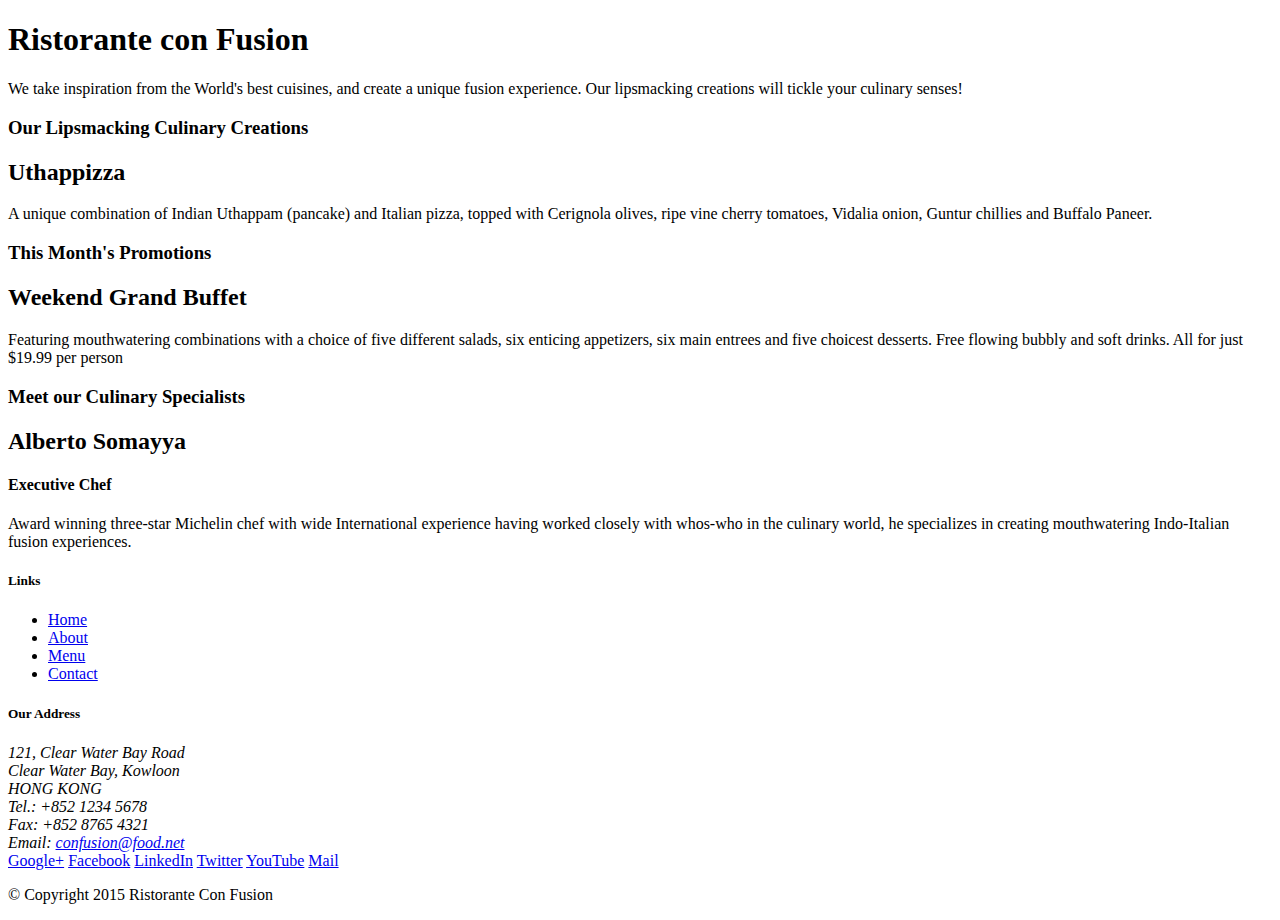
==== index.html @ 8fee2bb1 "Initial Setup" ====
<!DOCTYPE html>
<html lang="en">

<head>
    <title>Ristorante Con Fusion</title>
</head>

<body>

    <header>
        <div>
            <div>
                <div>
                    <h1>Ristorante con Fusion</h1>
                    <p>We take inspiration from the World's best cuisines, and create a unique fusion experience. Our lipsmacking creations will tickle your culinary senses!</p>
                </div>
                <div>
                </div>
            </div>
        </div>
    </header>

    <div>
        <div>
            <div>
                <h3>Our Lipsmacking Culinary Creations</h3>
            </div>
            <div>
                <h2>Uthappizza</h2>
                <p>A unique combination of Indian Uthappam (pancake) and Italian pizza, topped with Cerignola olives, ripe vine cherry tomatoes, Vidalia onion, Guntur chillies and Buffalo Paneer.</p>
            </div>
        </div>


        <div>
            <div>
                <h3>This Month's Promotions</h3>
            </div>
            <div>
                <h2>Weekend Grand Buffet</h2>
                <p>Featuring mouthwatering combinations with a choice of five different salads, six enticing appetizers, six main entrees and five choicest desserts. Free flowing bubbly and soft drinks. All for just $19.99 per person </p>
            </div>
        </div>

        <div>
            <div>
                <h3>Meet our Culinary Specialists</h3>
            </div>
            <div>
                <h2>Alberto Somayya</h2>
                <h4>Executive Chef</h4>
                <p>Award winning three-star Michelin chef with wide International experience having worked closely with whos-who in the culinary world, he specializes in creating mouthwatering Indo-Italian fusion experiences. </p>
            </div>
        </div>
    </div>

    <footer>
        <div>
            <div>             
                <div>
                    <h5>Links</h5>
                    <ul>
                        <li><a href="#">Home</a></li>
                        <li><a href="#">About</a></li>
                        <li><a href="#">Menu</a></li>
                        <li><a href="#">Contact</a></li>
                    </ul>
                </div>
                <div>
                    <h5>Our Address</h5>
                    <address>
		              121, Clear Water Bay Road<br>
		              Clear Water Bay, Kowloon<br>
		              HONG KONG<br>
		              Tel.: +852 1234 5678<br>
		              Fax: +852 8765 4321<br>
		              Email: <a href="mailto:confusion@food.net">confusion@food.net</a>
		           </address>
                </div>
                <div>
                    <div>
                        <a href="http://google.com/+">Google+</a>
                        <a href="http://www.facebook.com/profile.php?id=">Facebook</a>
                        <a href="http://www.linkedin.com/in/">LinkedIn</a>
                        <a href="http://twitter.com/">Twitter</a>
                        <a href="http://youtube.com/">YouTube</a>
                        <a href="mailto:">Mail</a>
                    </div>
                </div>
           </div>
           <div>             
                <div>
                    <p>© Copyright 2015 Ristorante Con Fusion</p>
                </div>
           </div>
        </div>
    </footer>

</body>

</html>
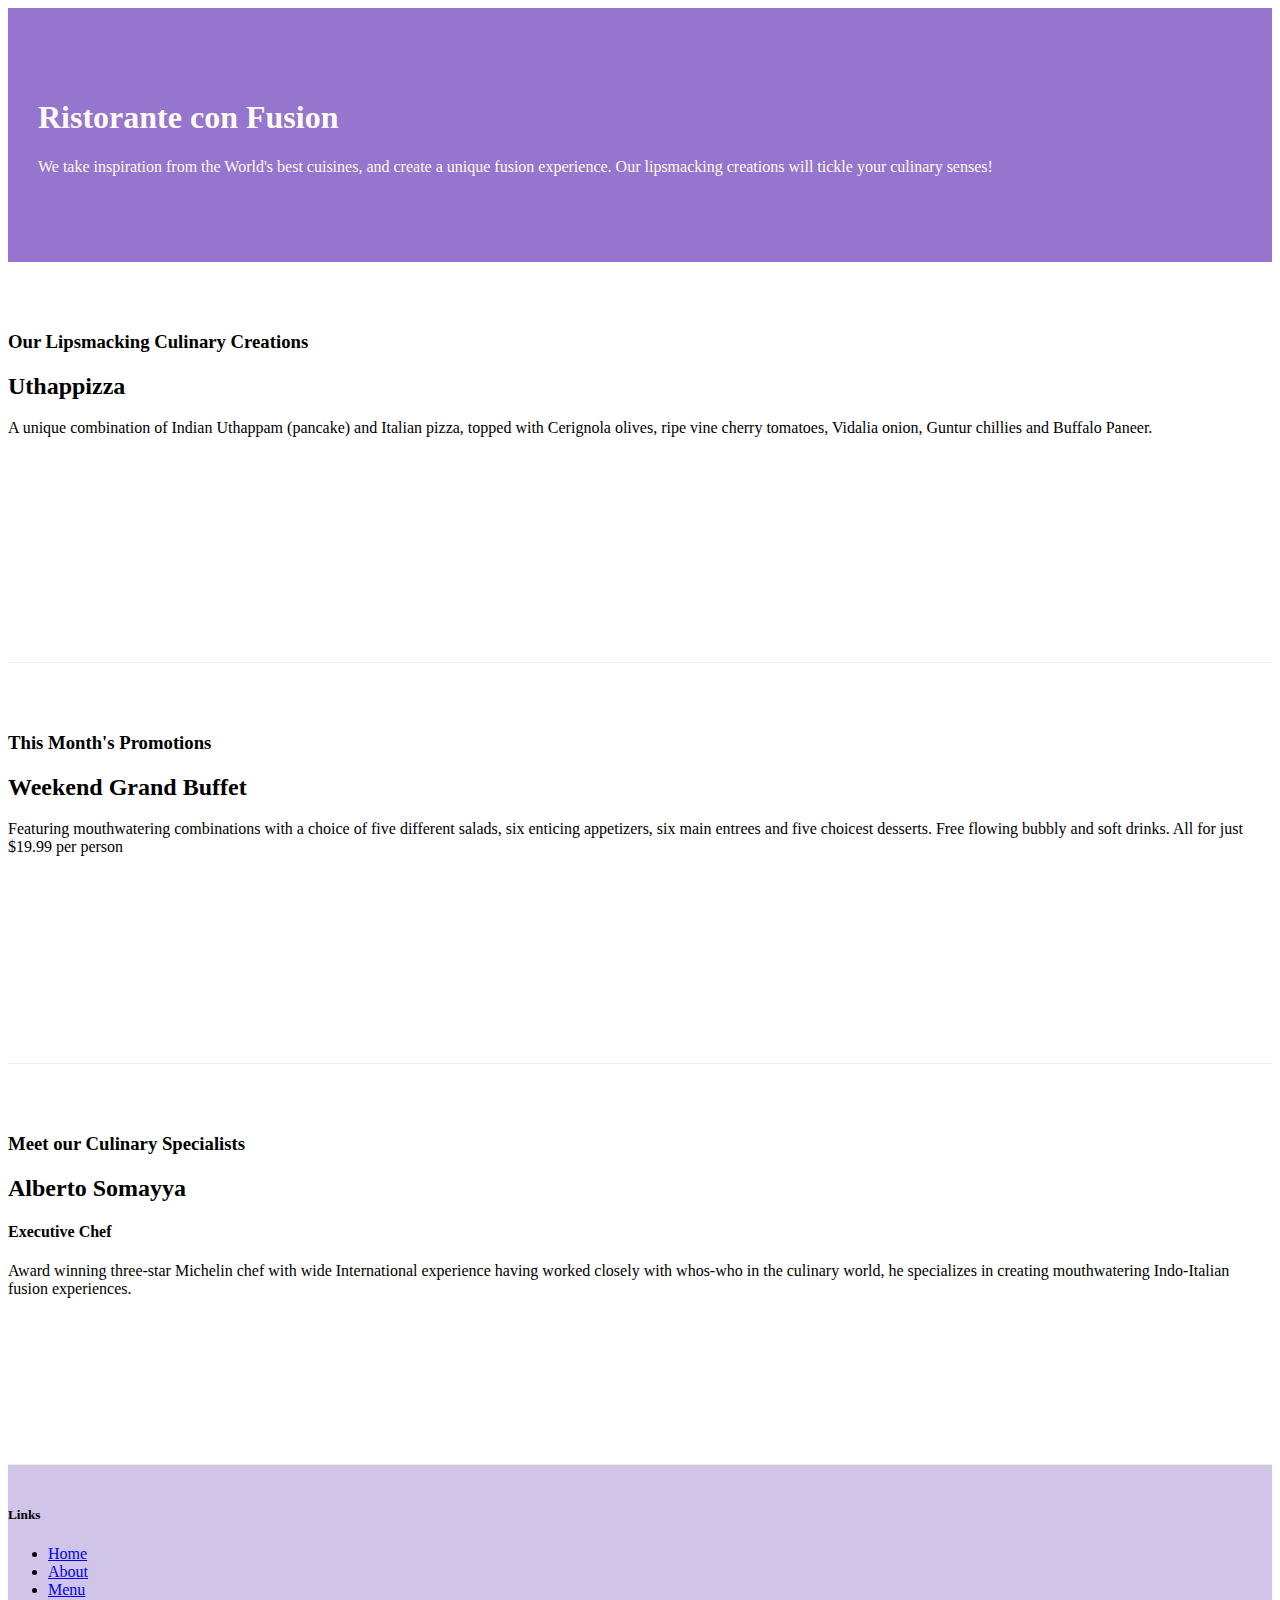
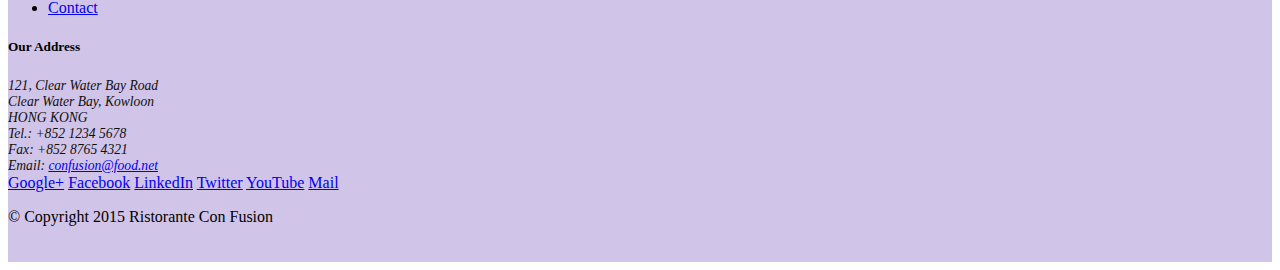
==== commit 9330711c: "Bootstrap grid" ====
--- a/index.html
+++ b/index.html
@@ -2,51 +2,60 @@
 <html lang="en">
 
 <head>
+
+    <!-- Required meta tags always come first -->
+    <meta charset="utf-8">
+    <meta name="viewport" content="width=device-width, initial-scale=1, shrink-to-fit=no">
+    <meta http-equiv="x-ua-compatible" content="ie=edge">
+
+    <!-- Bootstrap CSS -->
+    <link rel="stylesheet" href="node_modules/bootstrap/dist/css/bootstrap.min.css">
+    <link href="css/style.css" rel="stylesheet">
     <title>Ristorante Con Fusion</title>
 </head>
 
 <body>
 
-    <header>
-        <div>
-            <div>
-                <div>
+    <header class="jumbotron">
+        <div class="container">
+            <div class="row row-header">
+                <div class="col-12 col-sm-8">
                     <h1>Ristorante con Fusion</h1>
                     <p>We take inspiration from the World's best cuisines, and create a unique fusion experience. Our lipsmacking creations will tickle your culinary senses!</p>
                 </div>
-                <div>
+                <div class="col col-sm">
                 </div>
             </div>
         </div>
     </header>
 
-    <div>
-        <div>
-            <div>
+    <div class="container">
+        <div class="row row-content">
+            <div class="col-sm-4   col-md-3 flex-last ">
                 <h3>Our Lipsmacking Culinary Creations</h3>
             </div>
-            <div>
+            <div class="col-sm   col-md flex-first">
                 <h2>Uthappizza</h2>
                 <p>A unique combination of Indian Uthappam (pancake) and Italian pizza, topped with Cerignola olives, ripe vine cherry tomatoes, Vidalia onion, Guntur chillies and Buffalo Paneer.</p>
             </div>
         </div>
 
 
-        <div>
-            <div>
+        <div class="row row-content">
+            <div class="col-sm-4 col-md-3">
                 <h3>This Month's Promotions</h3>
             </div>
-            <div>
+            <div class="col-sm col-md">
                 <h2>Weekend Grand Buffet</h2>
                 <p>Featuring mouthwatering combinations with a choice of five different salads, six enticing appetizers, six main entrees and five choicest desserts. Free flowing bubbly and soft drinks. All for just $19.99 per person </p>
             </div>
         </div>
 
-        <div>
-            <div>
+        <div class="row row-content">
+            <div class="col-sm-4   col-md-3 flex-last ">
                 <h3>Meet our Culinary Specialists</h3>
             </div>
-            <div>
+            <div class="col-sm   col-md flex-first">
                 <h2>Alberto Somayya</h2>
                 <h4>Executive Chef</h4>
                 <p>Award winning three-star Michelin chef with wide International experience having worked closely with whos-who in the culinary world, he specializes in creating mouthwatering Indo-Italian fusion experiences. </p>
@@ -54,19 +63,19 @@
         </div>
     </div>
 
-    <footer>
-        <div>
-            <div>             
-                <div>
+    <footer class="footer">
+        <div class="container">
+            <div class="row">
+                <div class="col-5 offset-1 col-sm-2">
                     <h5>Links</h5>
-                    <ul>
+                    <ul class="list-unstyled">
                         <li><a href="#">Home</a></li>
                         <li><a href="#">About</a></li>
                         <li><a href="#">Menu</a></li>
                         <li><a href="#">Contact</a></li>
                     </ul>
                 </div>
-                <div>
+                <div class="col-6 col-sm-5">
                     <h5>Our Address</h5>
                     <address>
 		              121, Clear Water Bay Road<br>
@@ -77,8 +86,8 @@
 		              Email: <a href="mailto:confusion@food.net">confusion@food.net</a>
 		           </address>
                 </div>
-                <div>
-                    <div>
+                <div class="col col-sm-4 align-self-center">
+                    <div style="text-align-center">
                         <a href="http://google.com/+">Google+</a>
                         <a href="http://www.facebook.com/profile.php?id=">Facebook</a>
                         <a href="http://www.linkedin.com/in/">LinkedIn</a>
@@ -88,14 +97,17 @@
                     </div>
                 </div>
            </div>
-           <div>             
-                <div>
+           <div class="row justify-content-center">
+                <div class="col-auto">
                     <p>© Copyright 2015 Ristorante Con Fusion</p>
                 </div>
            </div>
         </div>
     </footer>
-
+    <!-- jQuery first, then Tether, then Bootstrap JS. -->
+   <script src="node_modules/jquery/dist/jquery.min.js"></script>
+   <script src="node_modules/tether/dist/js/tether.min.js"></script>
+   <script src="node_modules/bootstrap/dist/js/bootstrap.min.js"></script>
 </body>
 
-</html>+</html>
--- a/css/style.css
+++ b/css/style.css
@@ -0,0 +1,30 @@
+.row-header{
+    margin:0px auto;
+    padding:0px;
+}
+
+.row-content {
+    margin:0px auto;
+    padding: 50px 0px 50px 0px;
+    border-bottom: 1px ridge;
+    min-height:300px;
+}
+
+.footer{
+    background-color: #D1C4E9;
+    margin:0px auto;
+    padding: 20px 0px 20px 0px;
+}
+
+.jumbotron {
+    padding:70px 30px 70px 30px;
+    margin:0px auto;
+    background: #9575CD ;
+    color:floralwhite;
+}
+
+address{
+    font-size:85%;
+    margin:0px;
+    color:#0f0f0f;
+}
